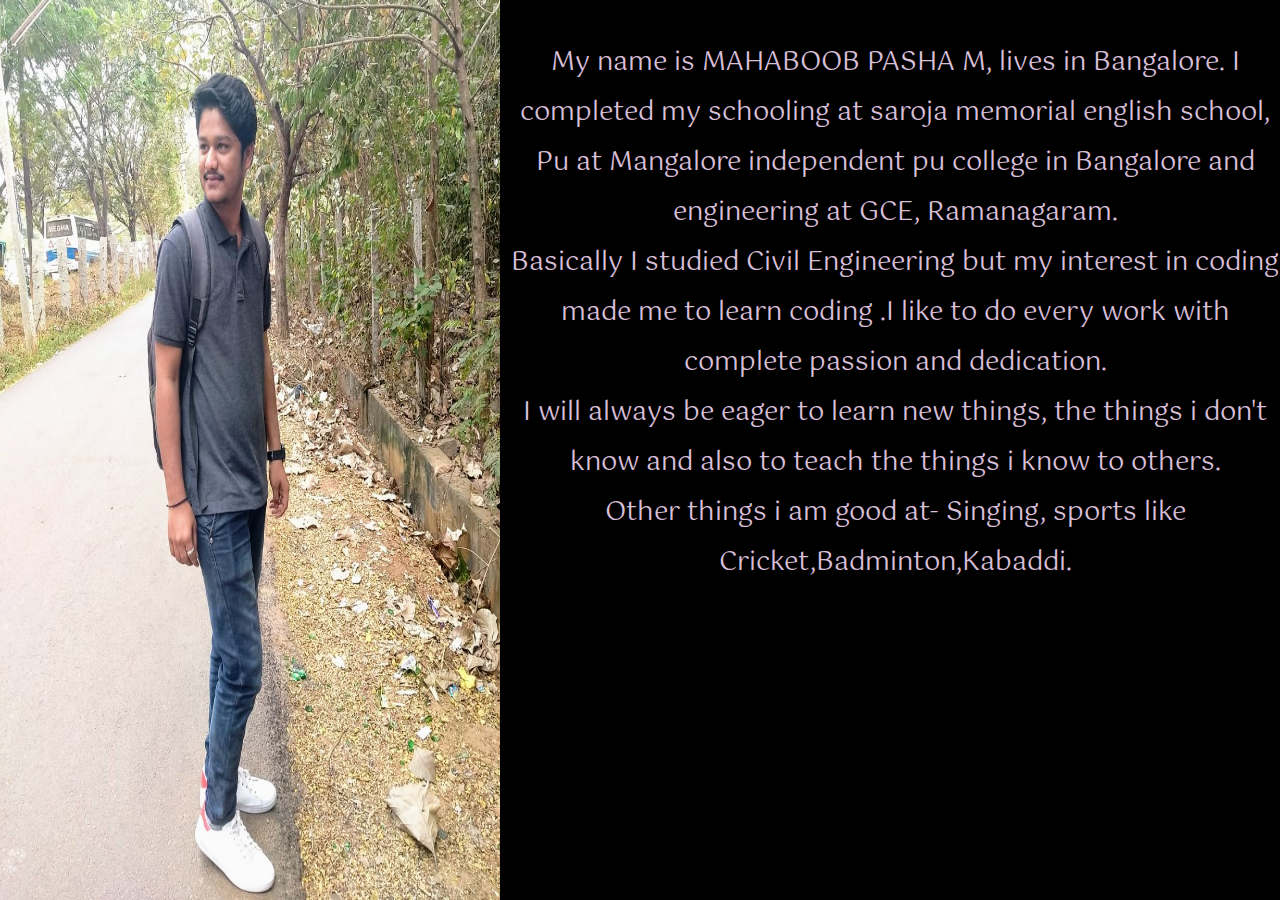
==== about.html @ e445eada "first commit" ====
<!DOCTYPE html>
<html lang="en">
  <head>
    <meta charset="UTF-8" />
    <meta name="viewport" content="width=device-width, initial-scale=1.0" />
    <title>About me</title>
    <link
      href="https://fonts.googleapis.com/css?family=Gotu&display=swap"
      rel="stylesheet"
    />
    <link rel="stylesheet" href="about.css" />
  </head>
  <body>
    <div class="background">
      <img src="images/myphoto2.jpg" alt="myimage" / id="img">

      <p>
        My name is MAHABOOB PASHA M, lives in Bangalore. I completed my
        schooling at saroja memorial english school, Pu at Mangalore independent
        pu college in Bangalore and engineering at GCE, Ramanagaram. <br />
        Basically I studied Civil Engineering but my interest in coding made me
        to learn coding .I like to do every work with complete passion and
        dedication. <br />
        I will always be eager to learn new things, the things i don't know and
        also to teach the things i know to others. <br />
        Other things i am good at- Singing, sports like
        Cricket,Badminton,Kabaddi.
      </p>
    </div>
  </body>
</html>
---- about.css ----
* {
  margin: 0;
  padding: 0;
  box-sizing: border-box;
}
html,
body {
  font-size: 16px;
  font-family: "Gotu", sans-serif;
  height: 100%;
  width: 100%;
}
.background {
  height: 100%;
  width: 100%;
  background-color: black;
  background-position: bottom;
  background-repeat: no-repeat;

  background-size: cover;
  display: flex;
}

p {
  color: thistle;
  margin-top: 3%;
  max-width: 80%;
  text-align: center;
  font-size: 1.6rem;
  line-height: 50px;
  max-width: 90%;
  margin-left: 10px;
}

#img {
  height: 100%;
  width: 500px;
  display: flex;
}
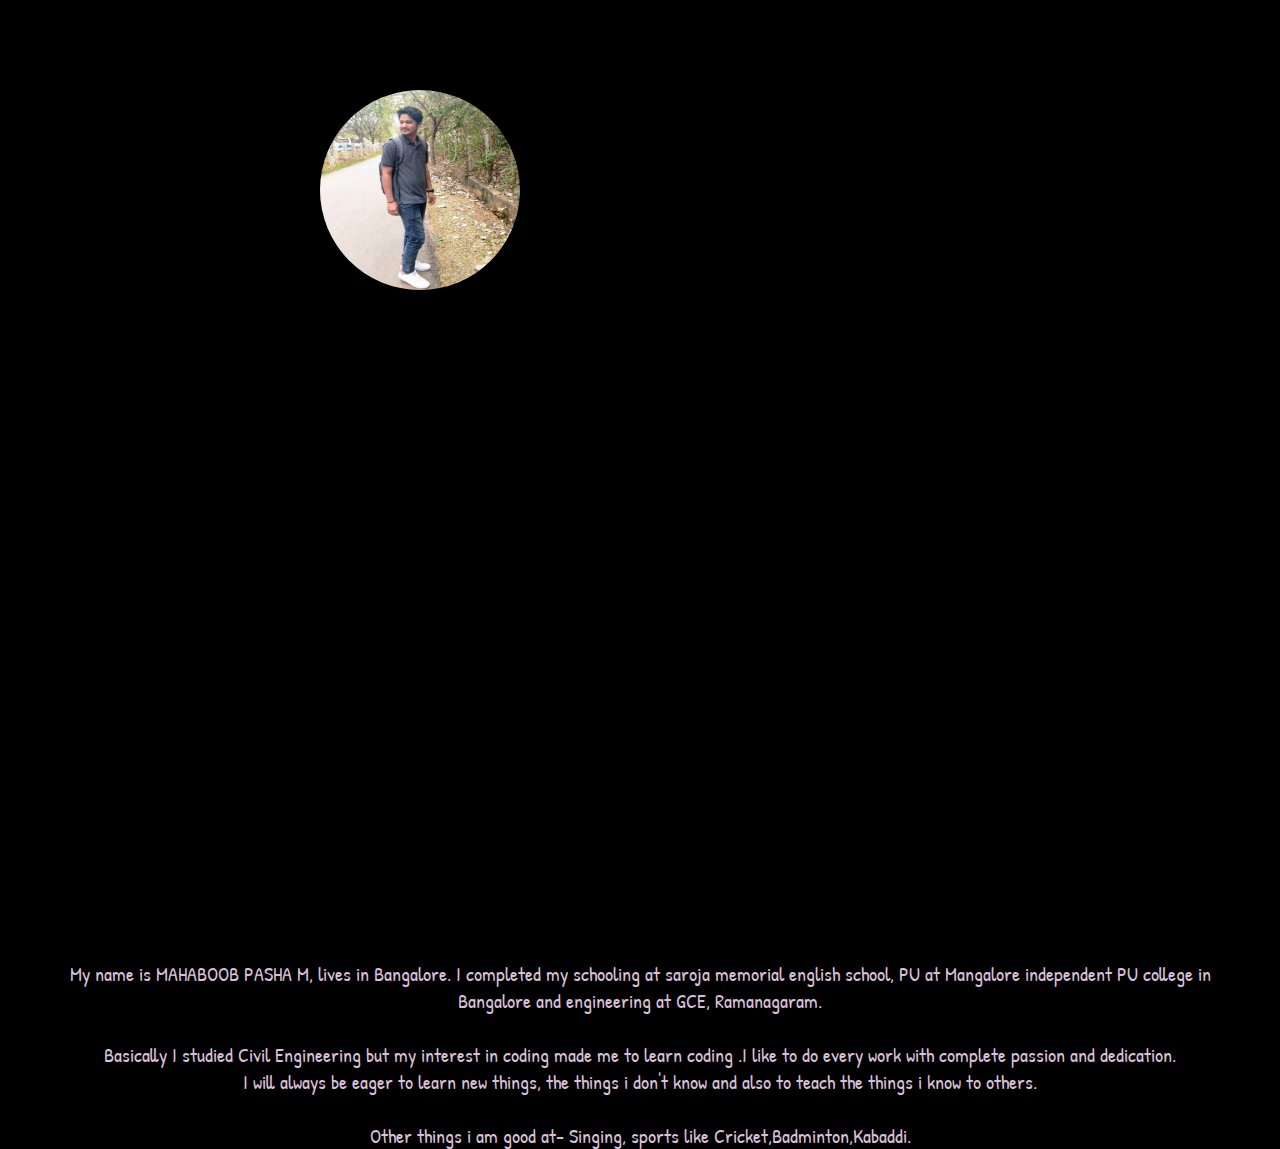
==== commit f26983ba: "second commit" ====
--- a/about.html
+++ b/about.html
@@ -5,7 +5,7 @@
     <meta name="viewport" content="width=device-width, initial-scale=1.0" />
     <title>About me</title>
     <link
-      href="https://fonts.googleapis.com/css?family=Gotu&display=swap"
+      href="https://fonts.googleapis.com/css?family=Patrick+Hand&display=swap"
       rel="stylesheet"
     />
     <link rel="stylesheet" href="about.css" />
@@ -16,13 +16,14 @@
 
       <p>
         My name is MAHABOOB PASHA M, lives in Bangalore. I completed my
-        schooling at saroja memorial english school, Pu at Mangalore independent
-        pu college in Bangalore and engineering at GCE, Ramanagaram. <br />
+        schooling at saroja memorial english school, PU at Mangalore independent
+        PU college in Bangalore and engineering at GCE, Ramanagaram.
+        <br /><br />
         Basically I studied Civil Engineering but my interest in coding made me
         to learn coding .I like to do every work with complete passion and
         dedication. <br />
         I will always be eager to learn new things, the things i don't know and
-        also to teach the things i know to others. <br />
+        also to teach the things i know to others. <br /><br />
         Other things i am good at- Singing, sports like
         Cricket,Badminton,Kabaddi.
       </p>
--- a/about.css
+++ b/about.css
@@ -6,34 +6,30 @@
 html,
 body {
   font-size: 16px;
-  font-family: "Gotu", sans-serif;
+  font-family: "Patrick Hand", cursive;
   height: 100%;
   width: 100%;
 }
 .background {
-  height: 100%;
-  width: 100%;
   background-color: black;
-  background-position: bottom;
-  background-repeat: no-repeat;
-
-  background-size: cover;
   display: flex;
 }
 
 p {
   color: thistle;
-  margin-top: 3%;
-  max-width: 80%;
+  margin-top: 75%;
+  max-width: 90%;
+  margin-left: 5%;
+  background-color: black;
   text-align: center;
-  font-size: 1.6rem;
-  line-height: 50px;
-  max-width: 90%;
-  margin-left: 10px;
+  font-size: 20px;
 }
 
 #img {
-  height: 100%;
-  width: 500px;
-  display: flex;
+  height: 200px;
+  width: 200px;
+  border-radius: 50%;
+  position: absolute;
+  top: 10%;
+  left: 25%;
 }
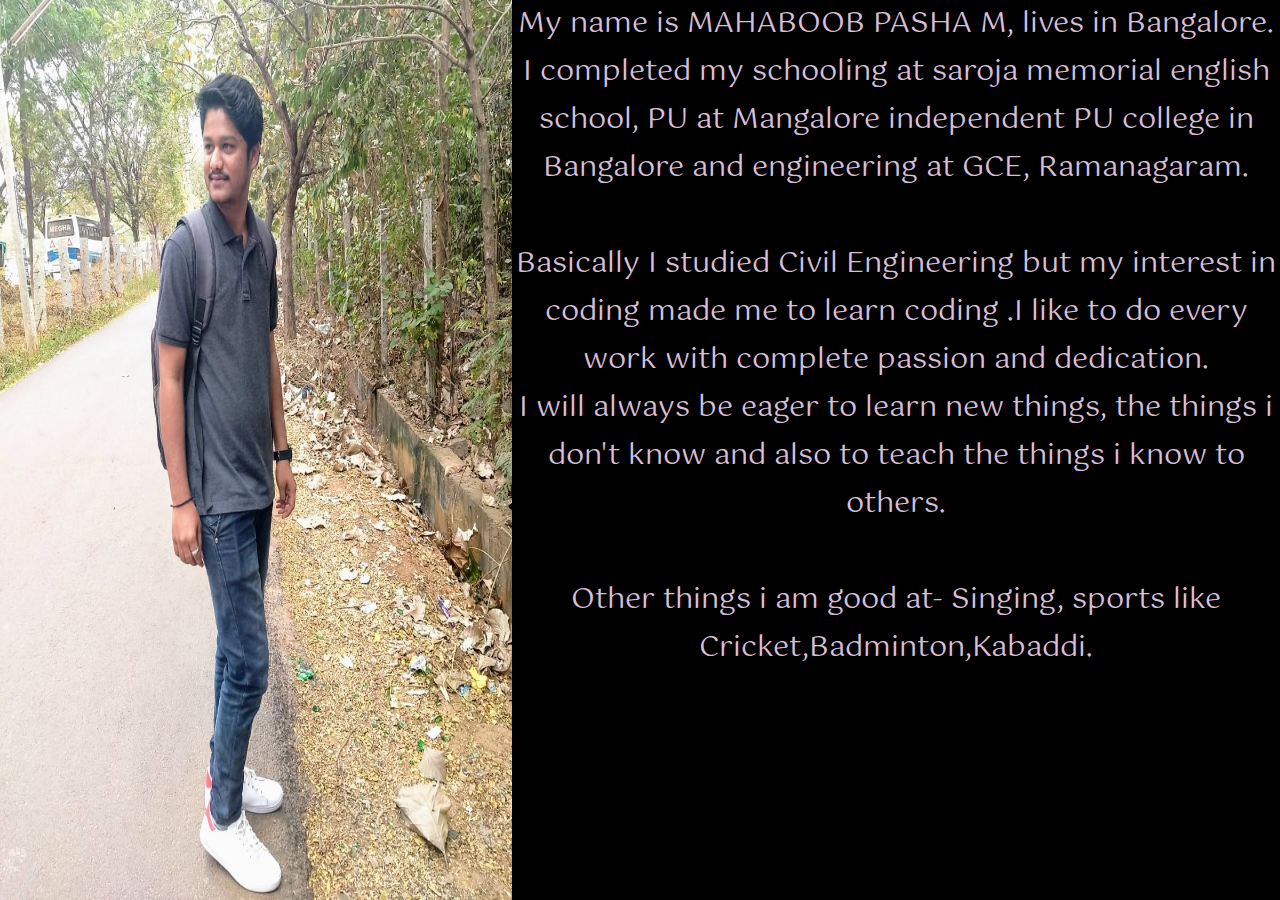
==== commit 27aa5181: "fourth commit" ====
--- a/about.html
+++ b/about.html
@@ -5,7 +5,7 @@
     <meta name="viewport" content="width=device-width, initial-scale=1.0" />
     <title>About me</title>
     <link
-      href="https://fonts.googleapis.com/css?family=Patrick+Hand&display=swap"
+      href="https://fonts.googleapis.com/css?family=Gotu&display=swap"
       rel="stylesheet"
     />
     <link rel="stylesheet" href="about.css" />
--- a/about.css
+++ b/about.css
@@ -6,7 +6,7 @@
 html,
 body {
   font-size: 16px;
-  font-family: "Patrick Hand", cursive;
+  font-family: "Gotu", sans-serif;
   height: 100%;
   width: 100%;
 }
@@ -30,6 +30,48 @@
   width: 200px;
   border-radius: 50%;
   position: absolute;
-  top: 10%;
+  top: 8%;
   left: 25%;
 }
+
+@media (min-width: 600px) {
+  #img {
+    height: 250px;
+    width: 250px;
+  }
+}
+
+@media (min-width: 700px) {
+  #img {
+    height: 300px;
+    width: 300px;
+    margin-top: 15%;
+  }
+}
+
+@media (min-width: 1000px) {
+  #img {
+    height: 100%;
+    width: 40%;
+    border-radius: 0;
+    margin-top: 0;
+    position: absolute;
+    left: 0;
+    top: 0;
+  }
+  p {
+    width: 60%;
+    height: 100%;
+    margin-top: 0;
+    margin-left: 40%;
+    font-size: 1.5rem;
+  }
+  .background {
+    height: 100%;
+  }
+}
+@media (min-width: 1200px) {
+  p {
+    font-size: 1.8rem;
+  }
+}
